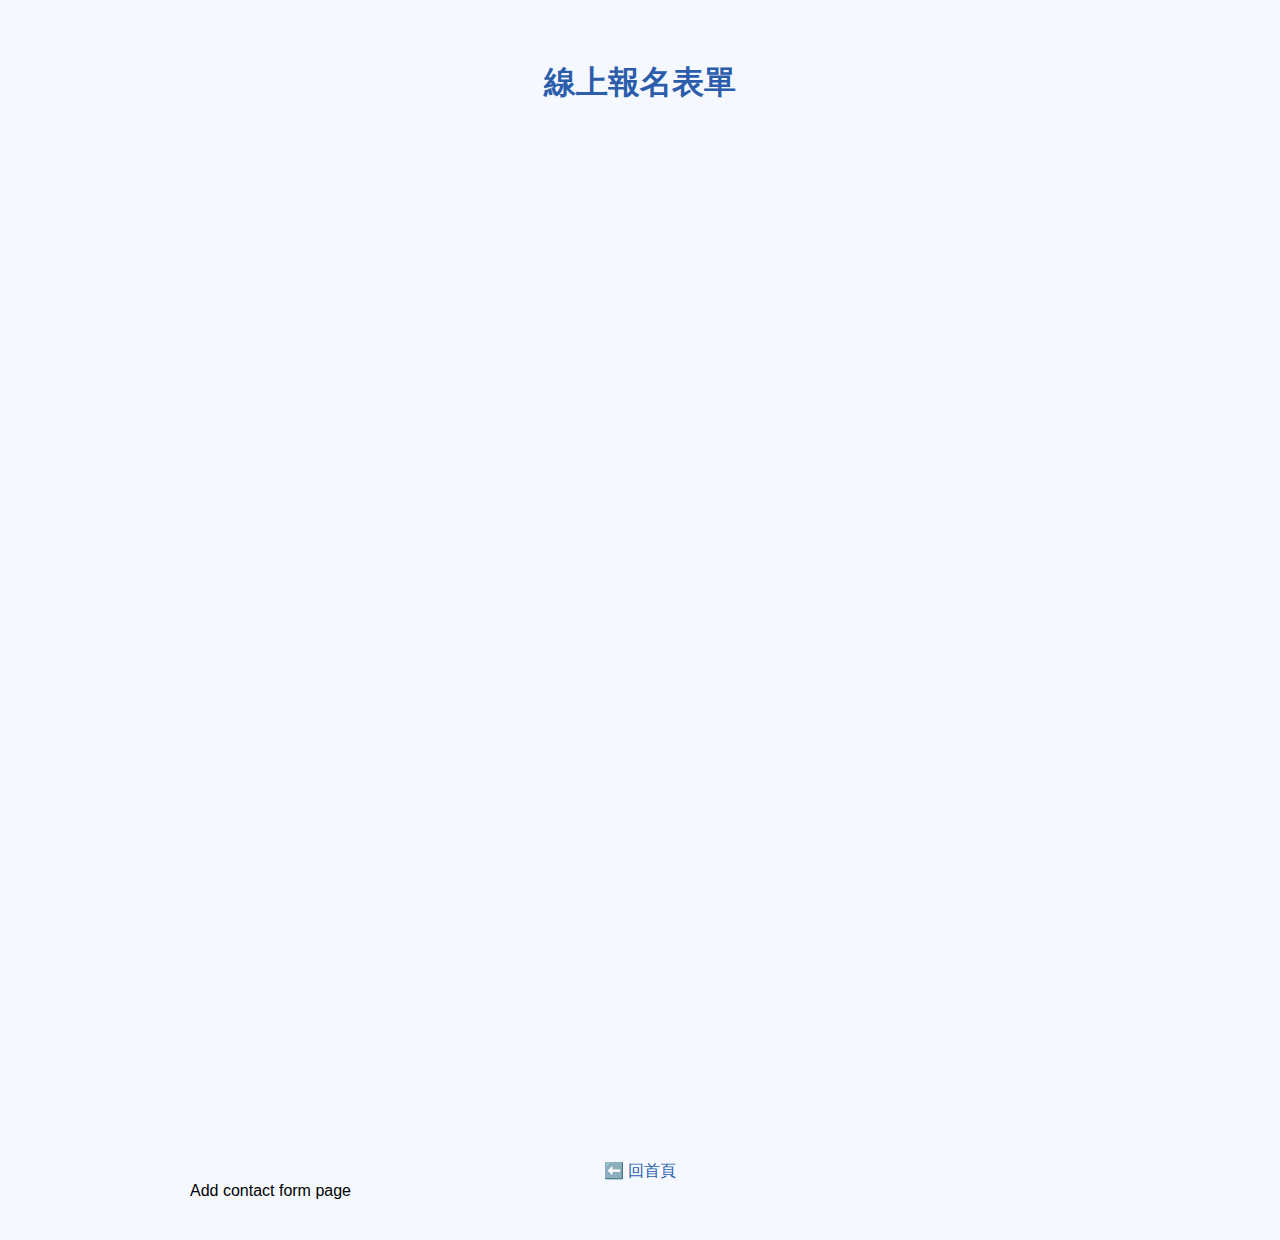
==== contact.html @ b8965e90 "Create contact.html" ====
<!DOCTYPE html>
<html>
<head>
  <meta charset="UTF-8">
  <title>聯絡報名 - Milly老師快樂學習</title>
  <style>
    body {
      font-family: "Arial", sans-serif;
      background-color: #f5f9ff;
      padding: 40px;
      max-width: 900px;
      margin: auto;
    }

    h1 {
      text-align: center;
      color: #2b5dab;
    }

    iframe {
      border: none;
      width: 100%;
      height: 1000px;
    }

    .back-link {
      text-align: center;
      margin-top: 30px;
      display: block;
      color: #2b5dab;
      font-size: 16px;
      text-decoration: none;
    }

    .back-link:hover {
      text-decoration: underline;
    }
  </style>
</head>
<body>
  <h1>線上報名表單</h1>

  <iframe src="https://docs.google.com/forms/d/e/1FAIpQLSc5UzW8zKDZc1nRY1oIKS9Ro7uB9NV5S82Fc_K4Jgr4emrkUw/viewform?embedded=true" allowfullscreen>載入中…</iframe>

  <a class="back-link" href="index.html">⬅️ 回首頁</a>
</body>
</html>


Add contact form page
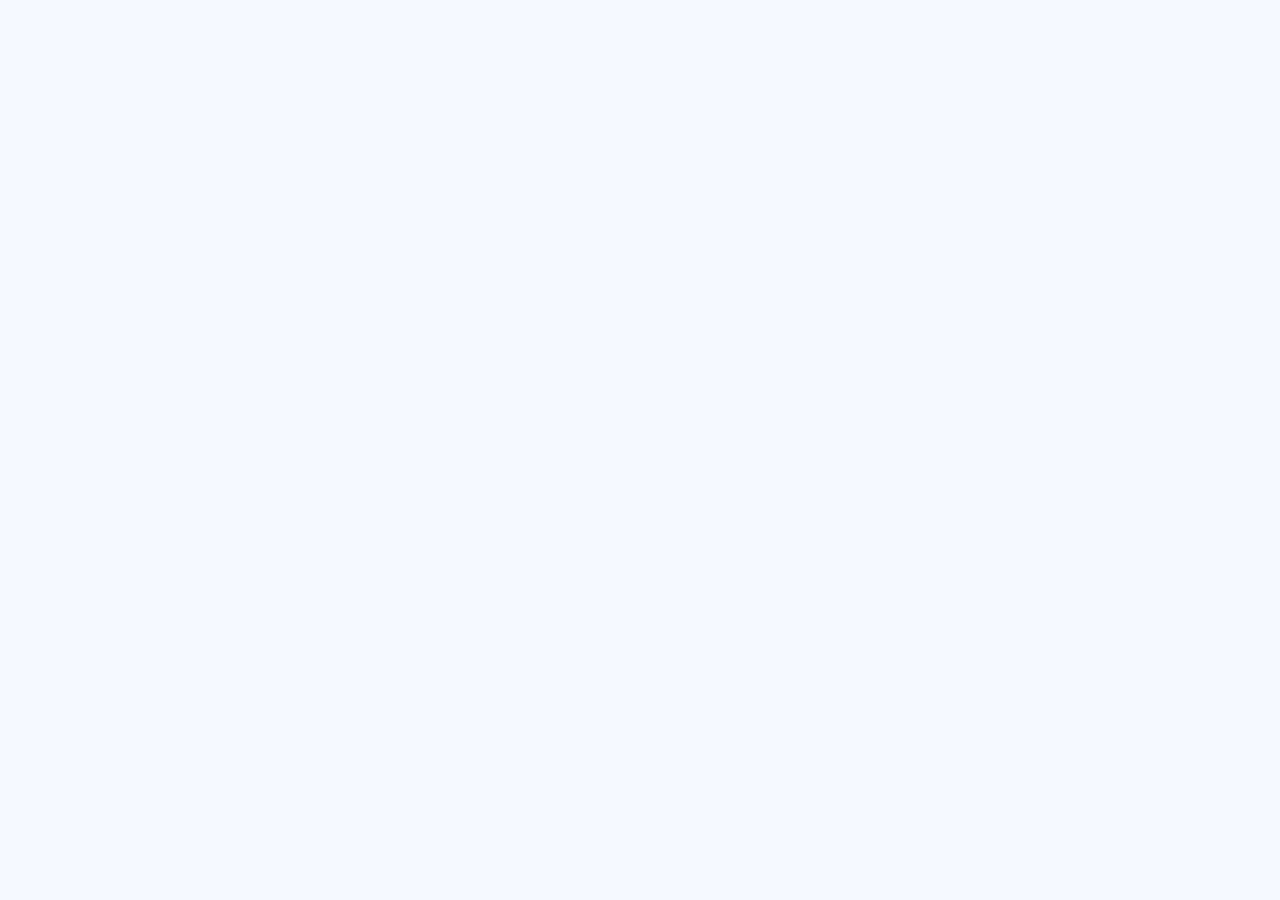
==== commit 63ae7b5e: "Update contact.html" ====
--- a/contact.html
+++ b/contact.html
@@ -6,29 +6,59 @@
   <style>
     body {
       font-family: "Arial", sans-serif;
+      margin: 0;
+      padding: 0;
       background-color: #f5f9ff;
-      padding: 40px;
+    }
+
+    .navbar {
+      background-color: #2b5dab;
+      padding: 14px 0;
+      text-align: center;
+    }
+
+    .navbar a {
+      color: white;
+      text-decoration: none;
+      margin: 0 16px;
+      font-weight: bold;
+      font-size: 16px;
+    }
+
+    .navbar a:hover {
+      text-decoration: underline;
+    }
+
+    .content {
+      padding: 50px 20px;
       max-width: 900px;
       margin: auto;
+      text-align: center;
     }
 
     h1 {
-      text-align: center;
       color: #2b5dab;
     }
 
-    iframe {
-      border: none;
-      width: 100%;
-      height: 1000px;
+    p {
+      font-size: 18px;
+      color: #444;
+    }
+
+    .note {
+      background-color: #fff8dc;
+      padding: 20px;
+      border-left: 6px solid #ffa500;
+      margin-top: 30px;
+      border-radius: 8px;
+      font-size: 16px;
     }
 
     .back-link {
-      text-align: center;
-      margin-top: 30px;
       display: block;
+      margin-top: 40px;
+      font-size: 16px;
       color: #2b5dab;
-      font-size: 16px;
       text-decoration: none;
     }
 
@@ -36,15 +66,8 @@
       text-decoration: underline;
     }
   </style>
-</head>
-<body>
-  <h1>線上報名表單</h1>
-
-  <iframe src="https://docs.google.com/forms/d/e/1FAIpQLSc5UzW8zKDZc1nRY1oIKS9Ro7uB9NV5S82Fc_K4Jgr4emrkUw/viewform?embedded=true" allowfullscreen>載入中…</iframe>
-
-  <a class="back-link" href="index.html">⬅️ 回首頁</a>
-</body>
-</html>
+</
 
 
-Add contact form page
+
+Add navbar to contact.html
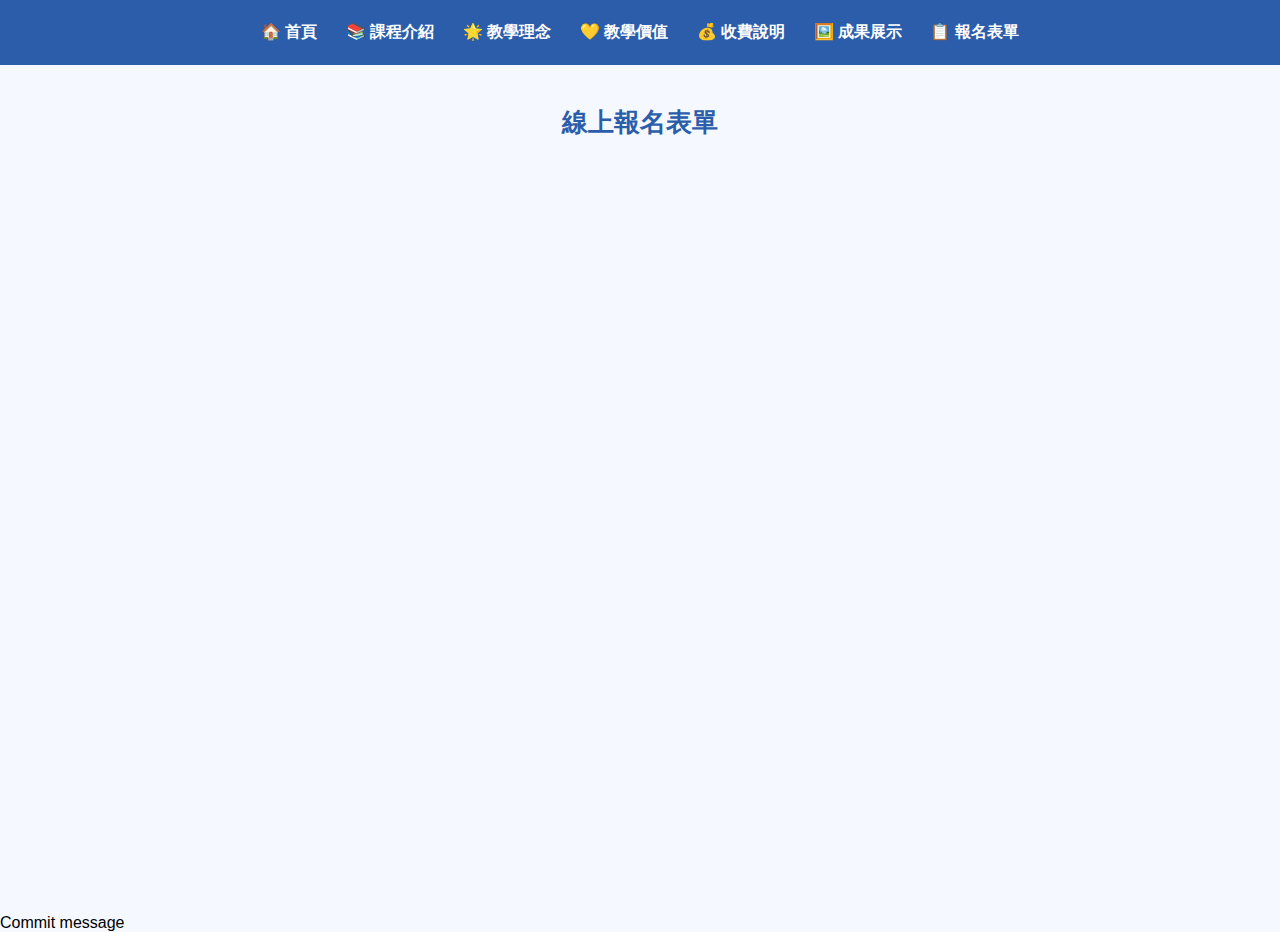
==== commit 00af9d37: "Update contact.html" ====
--- a/contact.html
+++ b/contact.html
@@ -2,7 +2,8 @@
 <html>
 <head>
   <meta charset="UTF-8">
-  <title>聯絡報名 - Milly老師快樂學習</title>
+  <title>線上報名表單 - Milly老師快樂學習</title>
+  <meta name="viewport" content="width=device-width, initial-scale=1.0">
   <style>
     body {
       font-family: "Arial", sans-serif;
@@ -15,14 +16,16 @@
       background-color: #2b5dab;
       padding: 14px 0;
       text-align: center;
+      flex-wrap: wrap;
     }
 
     .navbar a {
       color: white;
       text-decoration: none;
-      margin: 0 16px;
+      margin: 8px 12px;
       font-weight: bold;
       font-size: 16px;
+      display: inline-block;
     }
 
     .navbar a:hover {
@@ -30,44 +33,54 @@
     }
 
     .content {
-      padding: 50px 20px;
-      max-width: 900px;
-      margin: auto;
-      text-align: center;
+      max-width: 800px;
+      margin: 40px auto;
+      padding: 0 20px;
     }
 
     h1 {
+      text-align: center;
       color: #2b5dab;
+      font-size: 26px;
+      margin-bottom: 30px;
     }
 
-    p {
-      font-size: 18px;
-      color: #444;
+    iframe {
+      width: 100%;
+      border: none;
     }
 
-    .note {
-      background-color: #fff8dc;
-      padding: 20px;
-      border-left: 6px solid #ffa500;
-      margin-top: 30px;
-      border-radius: 8px;
-      font-size: 16px;
-    }
+    @media (max-width: 600px) {
+      .navbar a {
+        display: inline-block;
+        font-size: 14px;
+        margin: 6px 8px;
+      }
 
-    .back-link {
-      display: block;
-      margin-top: 40px;
-      font-size: 16px;
-      color: #2b5dab;
-      text-decoration: none;
-    }
-
-    .back-link:hover {
-      text-decoration: underline;
+      h1 {
+        font-size: 22px;
+      }
     }
   </style>
-</
+</head>
+<body>
 
+  <div class="navbar">
+    <a href="index.html">🏠 首頁</a>
+    <a href="courses.html">📚 課程介紹</a>
+    <a href="philosophy.html">🌟 教學理念</a>
+    <a href="philosophy-2.html">💛 教學價值</a>
+    <a href="tuition.html">💰 收費說明</a>
+    <a href="gallery.html">🖼️ 成果展示</a>
+    <a href="contact.html">📋 報名表單</a>
+  </div>
 
+  <div class="content">
+    <h1>線上報名表單</h1>
+    <iframe src="https://docs.google.com/forms/d/e/1FAIpQLScM75CCmTBTIsCekEYyoT8YgWWYGs0hTMpiin9_0DGRtB9Mfw/viewform?embedded=true" height="700" marginheight="0" marginwidth="0">載入中…</iframe>
+  </div>
 
-Add navbar to contact.html
+</body>
+</html>
+
+Commit message
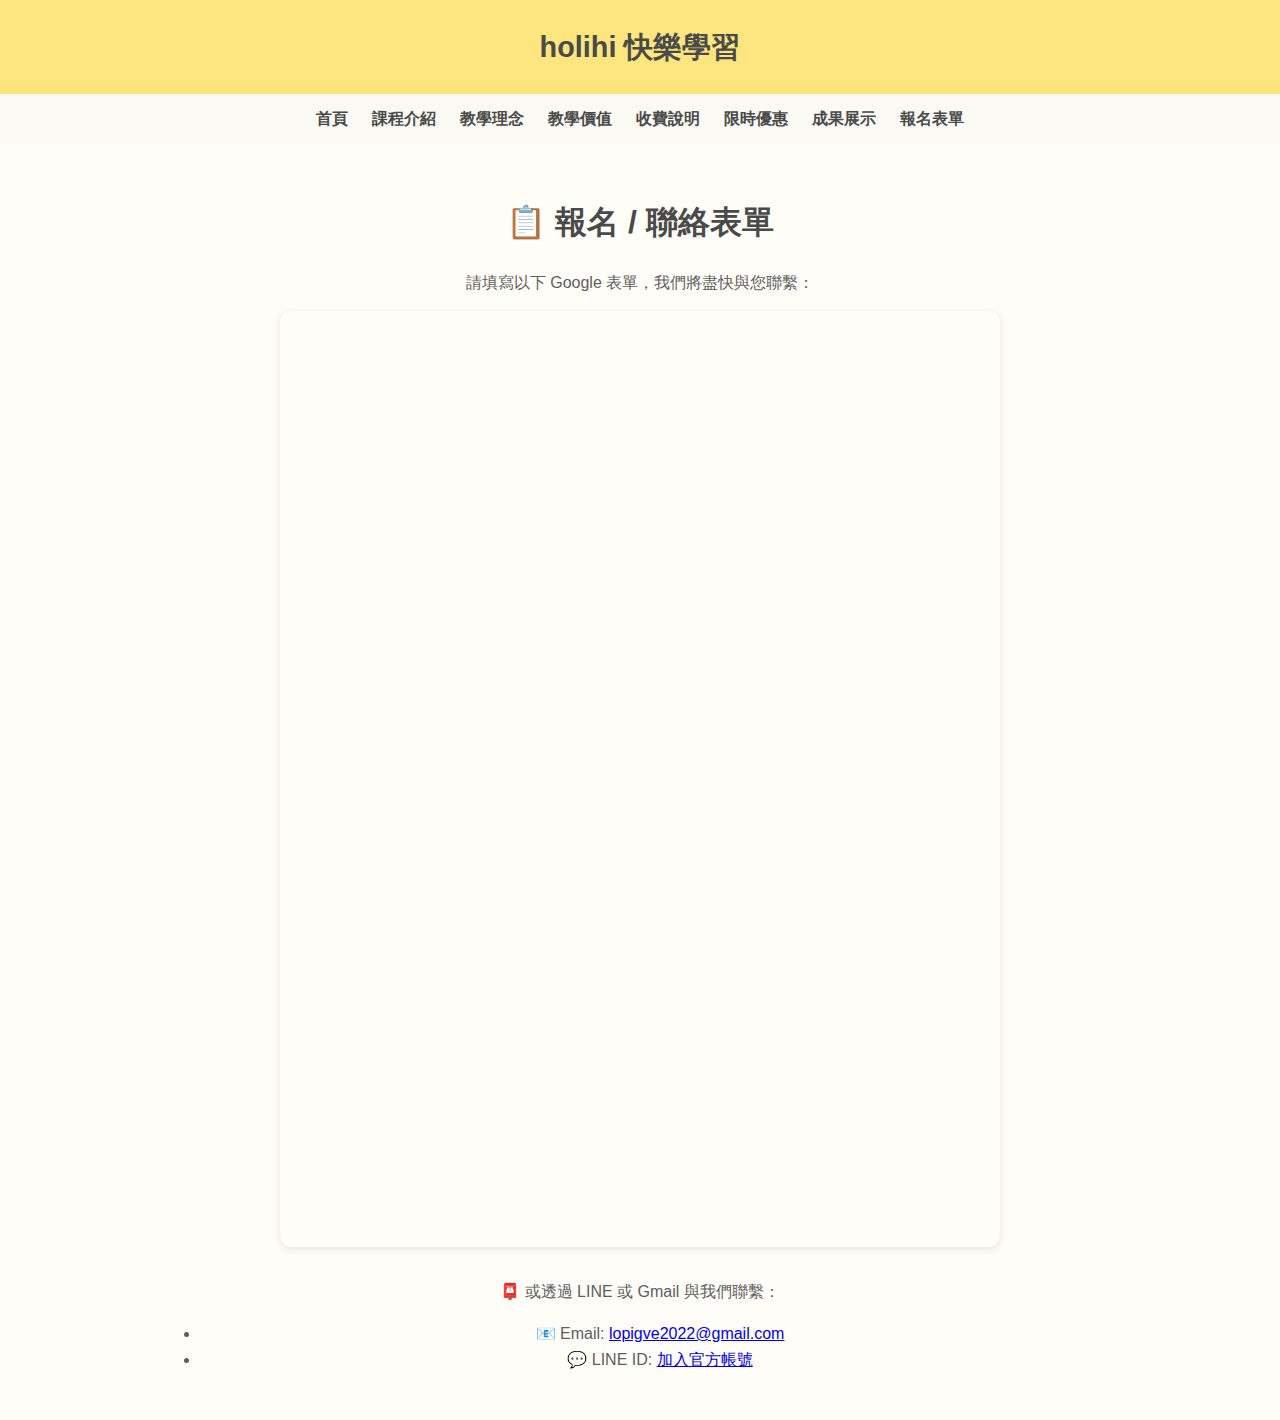
==== commit e1ff947f: "Update contact.html" ====
--- a/contact.html
+++ b/contact.html
@@ -1,86 +1,47 @@
 <!DOCTYPE html>
-<html>
+<html lang="zh-Hant">
 <head>
   <meta charset="UTF-8">
-  <title>線上報名表單 - Milly老師快樂學習</title>
   <meta name="viewport" content="width=device-width, initial-scale=1.0">
+  <title>聯絡我們 - Milly老師快樂學習</title>
+  <link rel="stylesheet" href="style.css">
   <style>
-    body {
-      font-family: "Arial", sans-serif;
-      margin: 0;
-      padding: 0;
-      background-color: #f5f9ff;
-    }
-
-    .navbar {
-      background-color: #2b5dab;
-      padding: 14px 0;
-      text-align: center;
-      flex-wrap: wrap;
-    }
-
-    .navbar a {
-      color: white;
-      text-decoration: none;
-      margin: 8px 12px;
-      font-weight: bold;
-      font-size: 16px;
-      display: inline-block;
-    }
-
-    .navbar a:hover {
-      text-decoration: underline;
-    }
-
-    .content {
-      max-width: 800px;
-      margin: 40px auto;
-      padding: 0 20px;
-    }
-
-    h1 {
-      text-align: center;
-      color: #2b5dab;
-      font-size: 26px;
-      margin-bottom: 30px;
-    }
-
     iframe {
       width: 100%;
+      max-width: 720px;
+      height: 936px;
       border: none;
-    }
-
-    @media (max-width: 600px) {
-      .navbar a {
-        display: inline-block;
-        font-size: 14px;
-        margin: 6px 8px;
-      }
-
-      h1 {
-        font-size: 22px;
-      }
+      margin: 0 auto;
+      display: block;
+      border-radius: 12px;
+      box-shadow: 0 2px 8px rgba(0,0,0,0.1);
     }
   </style>
 </head>
 <body>
+  <header>holihi 快樂學習</header>
+  <nav>
+    <a href="index.html">首頁</a>
+    <a href="courses.html">課程介紹</a>
+    <a href="philosophy.html">教學理念</a>
+    <a href="philosophy-2.html">教學價值</a>
+    <a href="tuition.html">收費說明</a>
+    <a href="tuition-offer.html">限時優惠</a>
+    <a href="gallery.html">成果展示</a>
+    <a href="contact.html">報名表單</a>
+  </nav>
 
-  <div class="navbar">
-    <a href="index.html">🏠 首頁</a>
-    <a href="courses.html">📚 課程介紹</a>
-    <a href="philosophy.html">🌟 教學理念</a>
-    <a href="philosophy-2.html">💛 教學價值</a>
-    <a href="tuition.html">💰 收費說明</a>
-    <a href="gallery.html">🖼️ 成果展示</a>
-    <a href="contact.html">📋 報名表單</a>
-  </div>
+  <section class="section">
+    <h1>📋 報名 / 聯絡表單</h1>
+    <p>請填寫以下 Google 表單，我們將盡快與您聯繫：</p>
 
-  <div class="content">
-    <h1>線上報名表單</h1>
-    <iframe src="https://docs.google.com/forms/d/e/1FAIpQLScM75CCmTBTIsCekEYyoT8YgWWYGs0hTMpiin9_0DGRtB9Mfw/viewform?embedded=true" height="700" marginheight="0" marginwidth="0">載入中…</iframe>
-  </div>
+    <iframe src="https://docs.google.com/forms/d/e/1FAIpQLScM75CCmTBTIsCekEYyoT8YgWWYGs0hTMpiin9_0DGRtB9Mfw/viewform?embedded=true" width="640" height="936" frameborder="0" marginheight="0" marginwidth="0">載入中…</iframe>
 
+    <p style="margin-top: 2rem;">📮 或透過 LINE 或 Gmail 與我們聯繫：</p>
+    <ul>
+      <li>📧 Email: <a href="mailto:lopigve2022@gmail.com">lopigve2022@gmail.com</a></li>
+      <li>💬 LINE ID: <a href="https://lin.ee/4uE52pM" target="_blank">加入官方帳號</a></li>
+    </ul>
+  </section>
 </body>
 </html>
-
-Commit message
--- a/style.css
+++ b/style.css
@@ -0,0 +1,132 @@
+/* holihi 共用樣式表 - 專業溫暖風格 */
+
+:root {
+  --primary: #FCE67D;       /* Goose Yellow */
+  --secondary: #FFB6B9;     /* Soft Pink */
+  --accent: #A0D8EF;        /* Baby Blue */
+  --bg: #FFFDF7;            /* Creamy White */
+  --sub-bg: #FAF9F3;        /* Lighter Cream */
+  --text: #5E5E5E;          /* Body Text */
+  --heading: #4A4A4A;       /* Heading Text */
+}
+
+body {
+  font-family: 'Nunito', 'Noto Sans TC', sans-serif;
+  background-color: var(--bg);
+  color: var(--text);
+  margin: 0;
+  padding: 0;
+  line-height: 1.6;
+}
+
+h1, h2, h3, h4 {
+  color: var(--heading);
+  font-weight: bold;
+}
+
+nav, .navbar {
+  background-color: var(--sub-bg);
+  display: flex;
+  flex-wrap: wrap;
+  justify-content: center;
+  gap: 1.5rem;
+  padding: 0.75rem 1rem;
+}
+
+nav a, .navbar a {
+  color: var(--heading);
+  text-decoration: none;
+  font-weight: bold;
+  font-size: 1rem;
+}
+
+nav a:hover, .navbar a:hover {
+  text-decoration: underline;
+}
+
+header {
+  background-color: var(--primary);
+  padding: 1.5rem;
+  text-align: center;
+  font-size: 1.8rem;
+  color: var(--heading);
+  font-weight: bold;
+}
+
+.hero {
+  background-color: var(--accent);
+  color: white;
+  text-align: center;
+  padding: 3rem 1rem;
+}
+
+.section {
+  padding: 2rem 1.5rem;
+  max-width: 960px;
+  margin: 0 auto;
+  text-align: center;
+}
+
+
+
+.course-card, .offer-box {
+  background-color: var(--sub-bg);
+  border-radius: 16px;
+  padding: 1rem 1.5rem;
+  margin-bottom: 1.5rem;
+  box-shadow: 0 4px 8px rgba(0,0,0,0.05);
+}
+
+button, .btn {
+  background-color: var(--primary);
+  color: var(--heading);
+  border: none;
+  padding: 0.6rem 1.4rem;
+  font-size: 1rem;
+  border-radius: 12px;
+  cursor: pointer;
+  transition: all 0.2s ease-in-out;
+}
+
+button:hover, .btn:hover {
+  background-color: var(--secondary);
+  transform: translateY(-2px);
+}
+
+.contact-form input,
+.contact-form textarea {
+  width: 100%;
+  padding: 0.75rem;
+  margin-bottom: 1rem;
+  border: 1px solid #ccc;
+  border-radius: 12px;
+  font-size: 1rem;
+  font-family: inherit;
+}
+
+iframe {
+  border: none;
+  border-radius: 12px;
+  box-shadow: 0 2px 4px rgba(0,0,0,0.05);
+}
+
+@media (max-width: 600px) {
+  nav a, .navbar a {
+    font-size: 0.9rem;
+    margin: 0.3rem 0.5rem;
+  }
+
+  header {
+    font-size: 1.5rem;
+  }
+
+  .hero {
+    padding: 2rem 1rem;
+  }
+
+  button, .btn {
+    font-size: 0.95rem;
+  }
+}
+
+新增全站共用樣式表 style.css
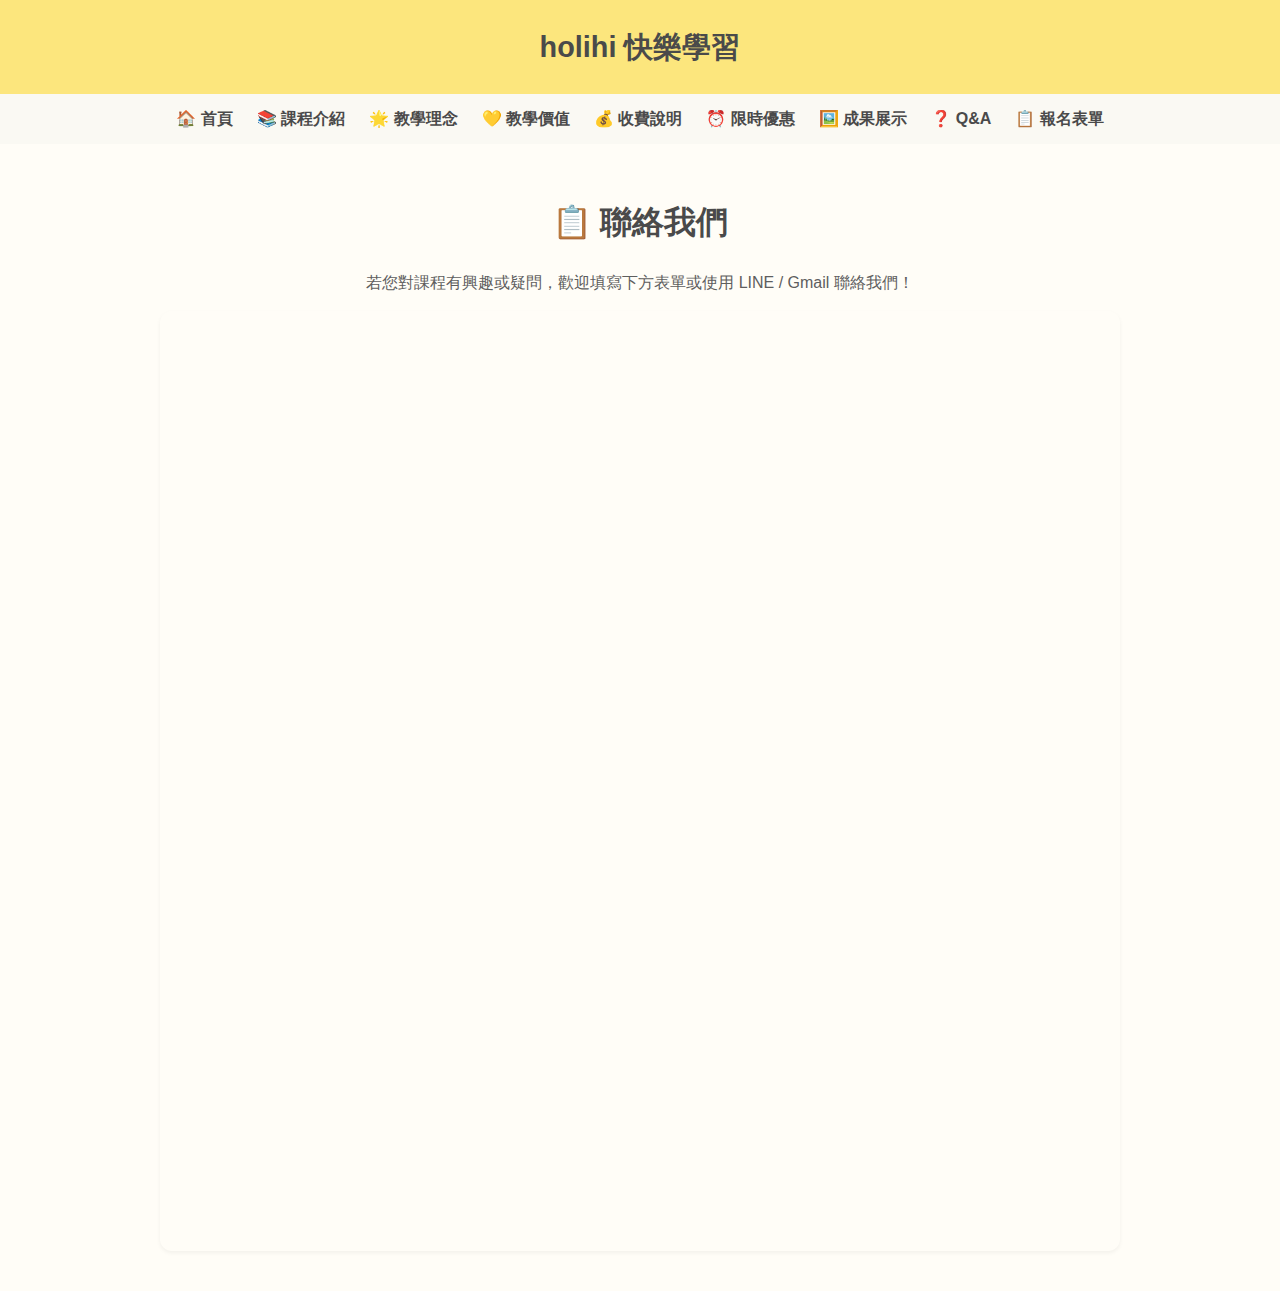
==== commit 1e9cffd7: "Update contact.html" ====
--- a/contact.html
+++ b/contact.html
@@ -5,43 +5,26 @@
   <meta name="viewport" content="width=device-width, initial-scale=1.0">
   <title>聯絡我們 - Milly老師快樂學習</title>
   <link rel="stylesheet" href="style.css">
-  <style>
-    iframe {
-      width: 100%;
-      max-width: 720px;
-      height: 936px;
-      border: none;
-      margin: 0 auto;
-      display: block;
-      border-radius: 12px;
-      box-shadow: 0 2px 8px rgba(0,0,0,0.1);
-    }
-  </style>
 </head>
 <body>
   <header>holihi 快樂學習</header>
-  <nav>
-    <a href="index.html">首頁</a>
-    <a href="courses.html">課程介紹</a>
-    <a href="philosophy.html">教學理念</a>
-    <a href="philosophy-2.html">教學價值</a>
-    <a href="tuition.html">收費說明</a>
-    <a href="tuition-offer.html">限時優惠</a>
-    <a href="gallery.html">成果展示</a>
-    <a href="contact.html">報名表單</a>
-  </nav>
+  <div id="nav-placeholder"></div>
+  <script>
+    fetch('nav.html')
+      .then(res => res.text())
+      .then(data => {
+        document.getElementById('nav-placeholder').innerHTML = data;
+      });
+  </script>
 
-  <section class="section">
-    <h1>📋 報名 / 聯絡表單</h1>
-    <p>請填寫以下 Google 表單，我們將盡快與您聯繫：</p>
-
-    <iframe src="https://docs.google.com/forms/d/e/1FAIpQLScM75CCmTBTIsCekEYyoT8YgWWYGs0hTMpiin9_0DGRtB9Mfw/viewform?embedded=true" width="640" height="936" frameborder="0" marginheight="0" marginwidth="0">載入中…</iframe>
-
-    <p style="margin-top: 2rem;">📮 或透過 LINE 或 Gmail 與我們聯繫：</p>
-    <ul>
-      <li>📧 Email: <a href="mailto:lopigve2022@gmail.com">lopigve2022@gmail.com</a></li>
-      <li>💬 LINE ID: <a href="https://lin.ee/4uE52pM" target="_blank">加入官方帳號</a></li>
-    </ul>
-  </section>
+  <main class="content">
+    <section class="section">
+      <h1>📋 聯絡我們</h1>
+      <p>若您對課程有興趣或疑問，歡迎填寫下方表單或使用 LINE / Gmail 聯絡我們！</p>
+      <div class="contact-form">
+        <iframe src="https://docs.google.com/forms/d/e/1FAIpQLScM75CCmTBTIsCekEYyoT8YgWWYGs0hTMpiin9_0DGRtB9Mfw/viewform?embedded=true" width="100%" height="940" frameborder="0" marginheight="0" marginwidth="0">載入中…</iframe>
+      </div>
+    </section>
+  </main>
 </body>
 </html>
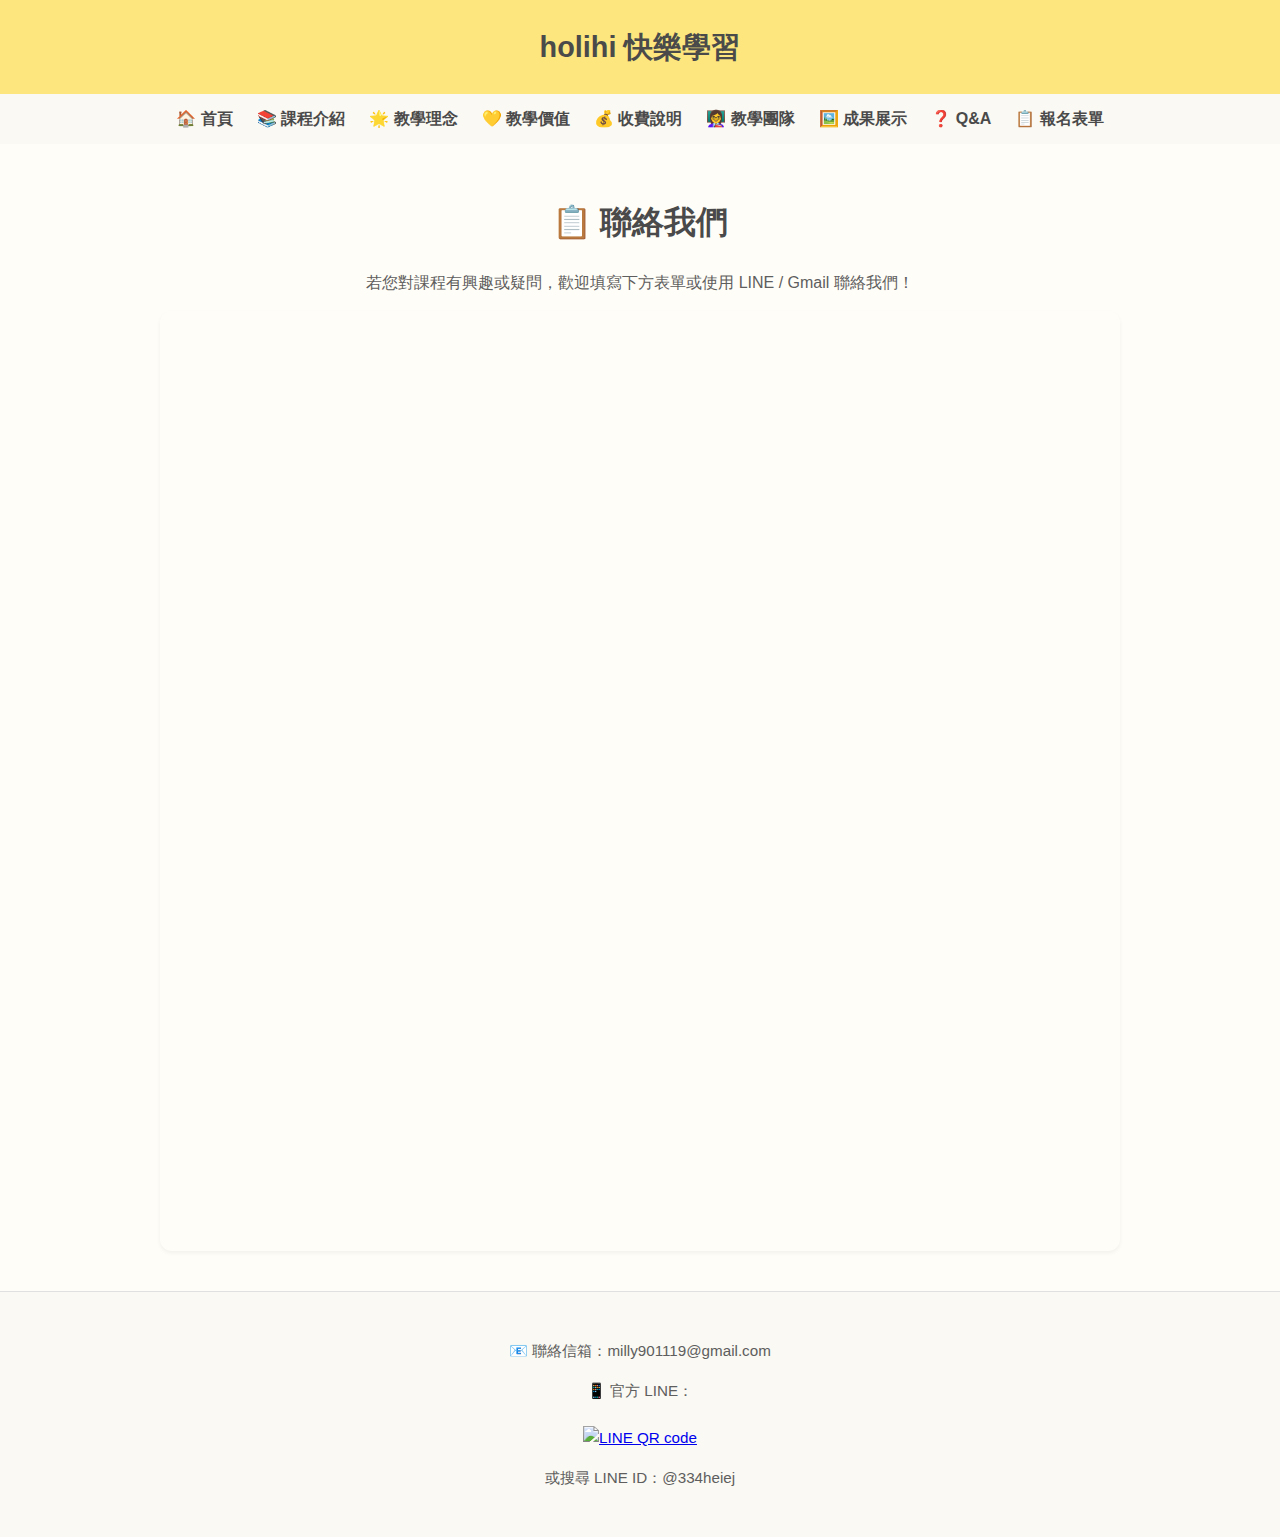
==== commit 5b81a74e: "Update contact.html" ====
--- a/contact.html
+++ b/contact.html
@@ -26,5 +26,14 @@
       </div>
     </section>
   </main>
+  <div id="footer-placeholder"></div>
+<script>
+  fetch('footer.html')
+    .then(res => res.text())
+    .then(data => {
+      document.getElementById('footer-placeholder').innerHTML = data;
+    });
+</script>
+
 </body>
 </html>
--- a/style.css
+++ b/style.css
@@ -129,4 +129,75 @@
   }
 }
 
-新增全站共用樣式表 style.css
+.teacher-card {
+  background-color: var(--sub-bg);
+  border-radius: 16px;
+  padding: 1.5rem;
+  margin-bottom: 2rem;
+  box-shadow: 0 2px 4px rgba(0, 0, 0, 0.05);
+  text-align: center;
+}
+
+.teacher-photo {
+  width: 120px;
+  height: 120px;
+  object-fit: cover;
+  border-radius: 50%;
+  margin-bottom: 1rem;
+  box-shadow: 0 0 6px rgba(0, 0, 0, 0.1);
+}
+
+.course-list {
+  display: grid;
+  grid-template-columns: 1fr 1fr;
+  gap: 2rem;
+  margin-top: 2rem;
+}
+
+.course-card {
+  background-color: var(--sub-bg);
+  border-radius: 20px;
+  padding: 1.5rem;
+  box-shadow: 0 4px 12px rgba(0, 0, 0, 0.05);
+  transition: transform 0.2s;
+}
+
+.course-card:hover {
+  transform: translateY(-4px);
+}
+
+.course-card h3 {
+  margin-top: 0;
+  color: var(--heading);
+}
+
+.course-card .description {
+  margin: 0.5rem 0;
+}
+
+.course-card .reviews {
+  margin-top: 1rem;
+  padding-top: 1rem;
+  border-top: 1px dashed #ccc;
+  font-size: 0.95rem;
+  color: #888;
+}
+.site-footer {
+  background-color: var(--sub-bg);
+  text-align: center;
+  padding: 2rem 1rem;
+  font-size: 0.95rem;
+  color: var(--text);
+  border-top: 1px solid #e0e0e0;
+}
+
+.footer-content {
+  max-width: 960px;
+  margin: auto;
+}
+
+.line-qr {
+  width: 120px;
+  margin-top: 0.5rem;
+}
+
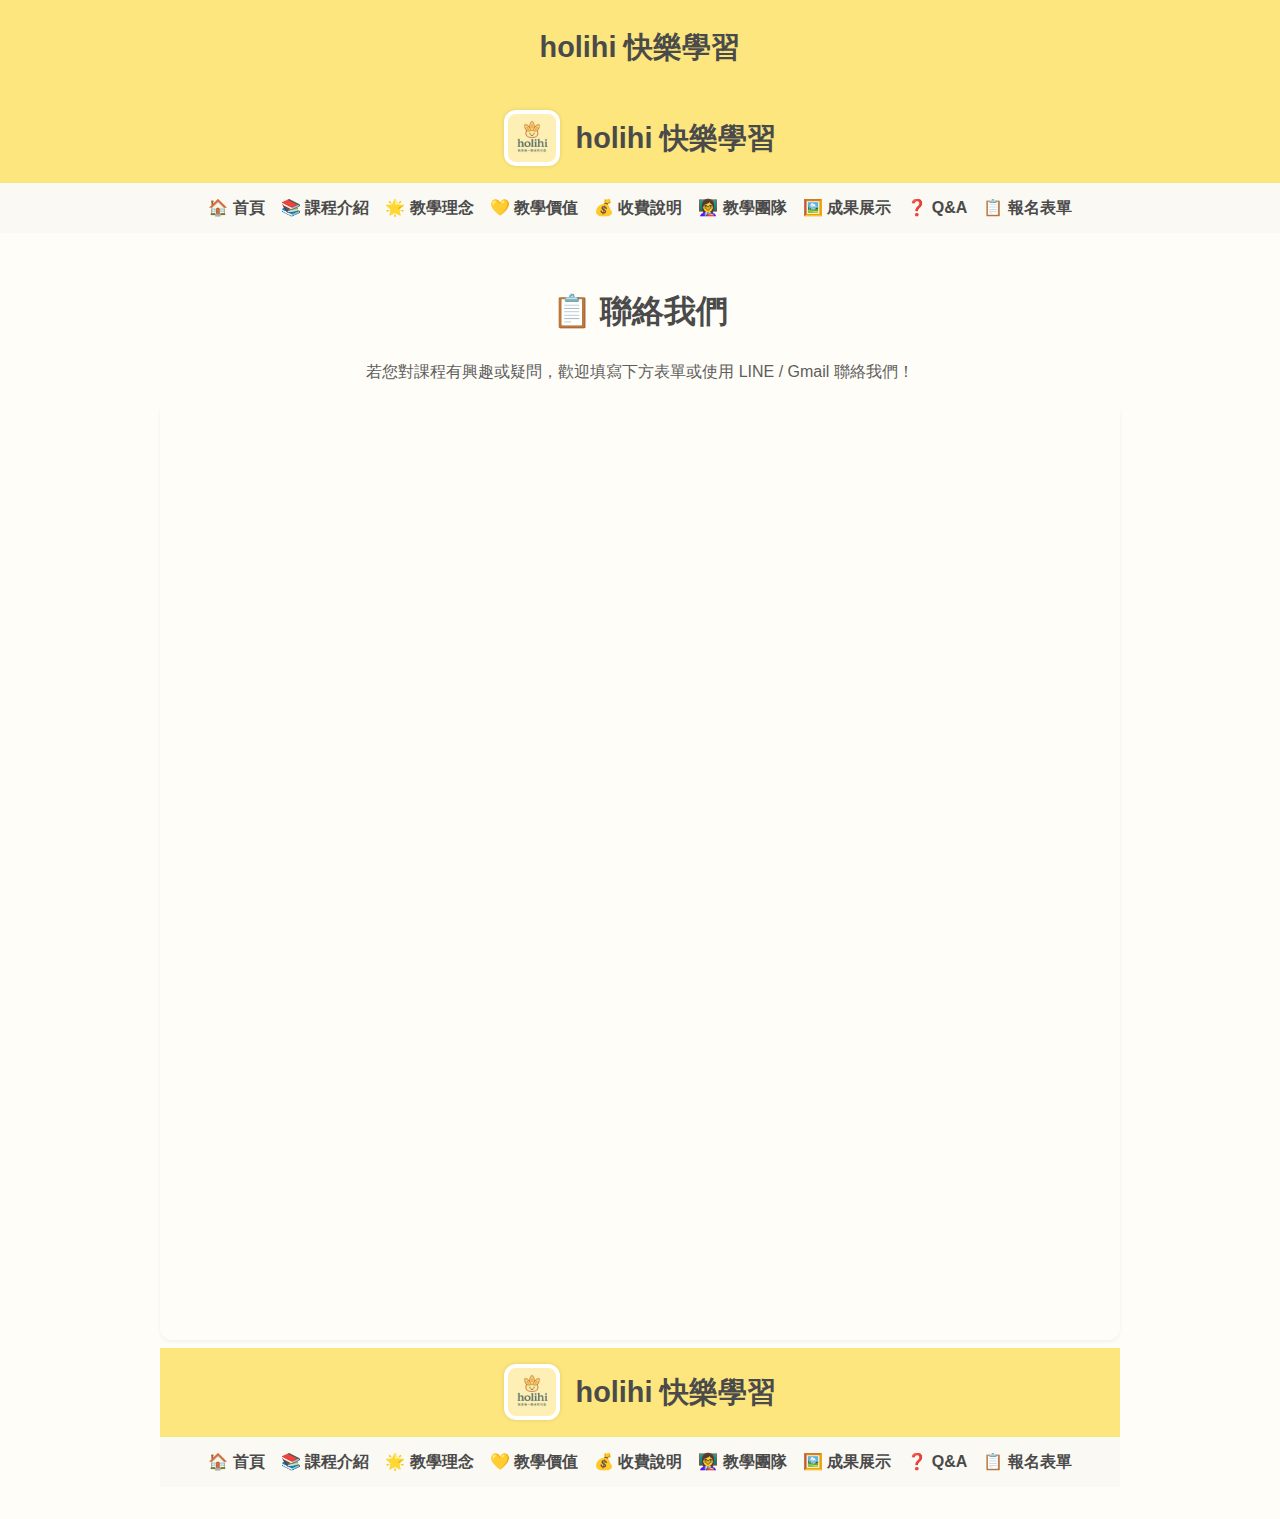
==== commit f83f8c9c: "Update contact.html" ====
--- a/contact.html
+++ b/contact.html
@@ -23,17 +23,22 @@
       <p>若您對課程有興趣或疑問，歡迎填寫下方表單或使用 LINE / Gmail 聯絡我們！</p>
       <div class="contact-form">
         <iframe src="https://docs.google.com/forms/d/e/1FAIpQLScM75CCmTBTIsCekEYyoT8YgWWYGs0hTMpiin9_0DGRtB9Mfw/viewform?embedded=true" width="100%" height="940" frameborder="0" marginheight="0" marginwidth="0">載入中…</iframe>
-      </div>
-    </section>
-  </main>
-  <div id="footer-placeholder"></div>
-<script>
-  fetch('footer.html')
-    .then(res => res.text())
-    .then(data => {
-      document.getElementById('footer-placeholder').innerHTML = data;
-    });
-</script>
+<header class="site-header">
+  <img src="images/logo.png" alt="holihi Logo" class="site-logo" />
+  <span class="site-title">holihi 快樂學習</span>
+</header>
+
+<nav class="main-nav">
+  <a href="index.html">🏠 首頁</a>
+  <a href="courses.html">📚 課程介紹</a>
+  <a href="philosophy.html">🌟 教學理念</a>
+  <a href="philosophy-2.html">💛 教學價值</a>
+  <a href="tuition.html">💰 收費說明</a>
+  <a href="team.html">👩‍🏫 教學團隊</a>
+  <a href="gallery.html">🖼️ 成果展示</a>
+  <a href="qa.html">❓ Q&A</a>
+  <a href="contact.html">📋 報名表單</a>
+</nav>
 
 </body>
 </html>
--- a/style.css
+++ b/style.css
@@ -200,4 +200,116 @@
   width: 120px;
   margin-top: 0.5rem;
 }
-
+.site-footer {
+  background-color: var(--sub-bg);
+  color: var(--text);
+  text-align: center;
+  padding: 2rem 1rem;
+  font-size: 0.95rem;
+  margin-top: 4rem;
+  border-top: 1px solid #eee;
+}
+
+.site-footer a {
+  color: var(--heading);
+  text-decoration: none;
+  font-weight: bold;
+}
+
+.line-icon {
+  width: 20px;
+  height: 20px;
+  vertical-align: middle;
+  margin-right: 6px;
+}
+
+.site-header {
+  background-color: var(--primary);
+  padding: 1.2rem 1rem;
+  text-align: center;
+  border-bottom: 1px solid #f4e97c;
+}
+
+.logo-wrapper {
+  display: flex;
+  align-items: center;
+  justify-content: center;
+  gap: 12px;
+  flex-wrap: wrap;
+}
+
+.logo-img {
+  height: 48px;
+  width: auto;
+  border-radius: 12px;
+  box-shadow: 0 0 6px rgba(0,0,0,0.05);
+}
+
+.site-title {
+  font-size: 1.8rem;
+  color: var(--heading);
+  margin: 0;
+  font-weight: bold;
+}
+.teacher-card {
+  background-color: var(--sub-bg);
+  border-radius: 16px;
+  padding: 1.5rem;
+  margin-bottom: 2rem;
+  box-shadow: 0 2px 4px rgba(0, 0, 0, 0.05);
+  text-align: center;
+}
+
+.teacher-photo {
+  width: 120px;
+  height: 120px;
+  object-fit: cover;
+  border-radius: 50%;
+  margin-bottom: 1rem;
+  box-shadow: 0 0 6px rgba(0, 0, 0, 0.08);
+}
+
+.teacher-title {
+  font-weight: bold;
+  color: var(--heading);
+  margin-bottom: 0.5rem;
+}
+
+.site-header {
+  display: flex;
+  align-items: center;
+  justify-content: center;
+  background-color: var(--primary);
+  padding: 1rem;
+  gap: 1rem;
+}
+
+.site-logo {
+  height: 48px;
+  width: auto;
+  border-radius: 12px;
+  box-shadow: 0 0 4px rgba(0,0,0,0.1);
+  background-color: white;
+  padding: 4px;
+}
+
+.site-title {
+  font-size: 1.8rem;
+  font-weight: bold;
+  color: var(--heading);
+}
+
+.main-nav {
+  display: flex;
+  flex-wrap: wrap;
+  justify-content: center;
+  background-color: var(--sub-bg);
+  padding: 0.75rem 1rem;
+  gap: 1rem;
+}
+
+.main-nav a {
+  color: var(--heading);
+  text-decoration: none;
+  font-weight: bold;
+}
